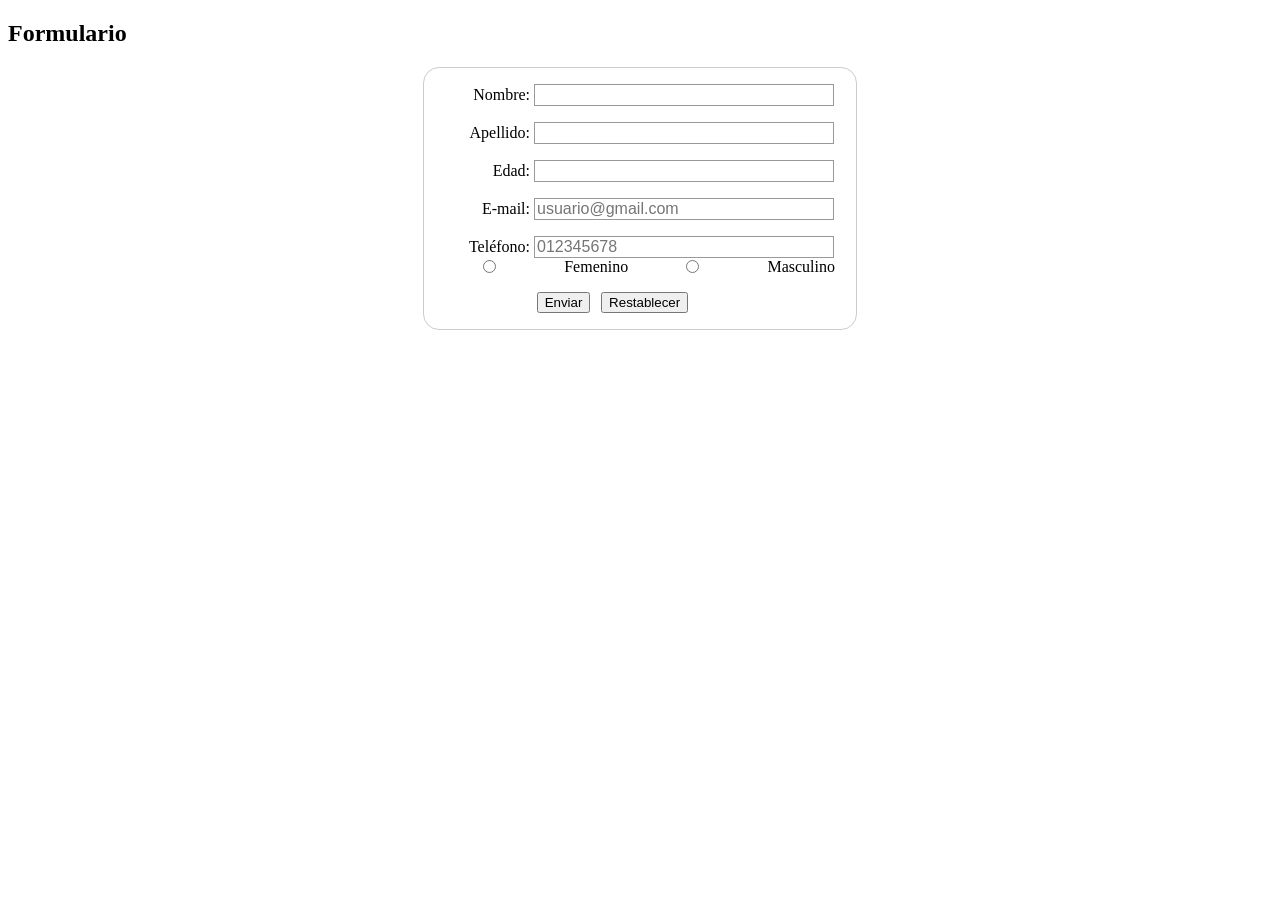
==== Formulario_muestra.html @ a178be2e "Agrego el formulario" ====
<!DOCTYPE html>
<html lang="en">
<head>
    <meta charset="UTF-8">
    <meta name="viewport" content="width=device-width, initial-scale=1.0">
    <title>Form</title>
    <link rel="stylesheet" href="styles.css">
</head>
<body>
    <h2>Formulario</h2>

    <form action="" method="post">
        <ul>
            <li>
                <label for="nombre">Nombre: </label>
                <input type="text" id="nombre" name="user_nombre">
            </li>
            <li>
                <label for="apellido">Apellido: </label>
                <input type="text" id="apellido" name="user_apellido">
            </li>
            <li>
                <label for="edad">Edad: </label>
                <input type="number" id="edad" name="user_edad">
            </li>
            <li>
                <label for="mail">E-mail: </label>
                <input placeholder="usuario@gmail.com" type="email" id="mail" name="user_email">
            </li>
            <li>
                <label for="telefono">Teléfono: </label>
                <input placeholder="012345678" type="tel" id="telef" name="user_tel" pattern="[0-9]{3}-[0-9]{3}-[0-9]{4}" maxlength="9">
            </li>
            <li class="myf">
                <input type="radio" name="sexo" id="f" />
                <label for="femenino">Femenino</label>
              
                <input type="radio" name="sexo" id="m" />
                <label for="masculino">Masculino</label>
            </li>
            <li class="button">
                <button type="submit">Enviar</button>
                <button type="reset">Restablecer</button>
            </li>
        </ul>
    </form>
</body>
</html>
---- styles.css ----
form {
    /* Centrar el formulario en la página */
    margin: 0 auto;
    width: 400px;
    /* Esquema del formulario */
    padding: 1em;
    border: 1px solid #ccc;
    border-radius: 1em;
  }
  
  .myf {
    margin: auto;
  }

  ul {
    list-style: none;
    padding: 0;
    margin: 0; 
  }

  form li + li {
    margin-top: 1em;
  }
  
  input:checked + label {
    font-weight: bold;
  }

  label {
    /* Tamaño y alineación uniforme */
    display: inline-block;
    width: 90px;
    text-align: right;
  }
  
  input,
  textarea {
    /* Para asegurarse de que todos los campos de texto tienen la misma configuración de letra
       Por defecto, las áreas de texto tienen un tipo de letra monoespaciada */
    font: 1em sans-serif;
  
    /* Tamaño uniforme del campo de texto */
    width: 300px;
    box-sizing: border-box;
  
    /* Hacer coincidir los bordes del campo del formulario */
    border: 1px solid #999;
  }
  
  input:focus,
  textarea:focus {
    /* Destacado adicional para elementos que tienen el cursor */
    border-color: #000;
  }
  
  textarea {
    /* Alinear los campos de texto multilínea con sus etiquetas */
    vertical-align: top;
  
    /* Proporcionar espacio para escribir texto */
    height: 5em;
  }
  
  .button {
    /* Alinear los botones con los campos de texto */
    padding-left: 90px; /* mismo tamaño que los elementos de la etiqueta */
  }
  
  button {
    /* Este margen adicional representa aproximadamente el mismo espacio que el espacio
       entre las etiquetas y sus campos de texto */
    margin-left: 0.5em;
  }
  
  .myf {
    display: flex;
    justify-content: space-between; /* Espacia los elementos uniformemente */
    align-items: center;
    gap: 10px; /* Espaciado entre los elementos */
}

.myf label {
    margin: 0 5px; /* Espaciado cercano al input */
}

.myf input[type="radio"] {
    margin: 0 10px 0 0; /* Espaciado entre el input y el siguiente elemento */
}
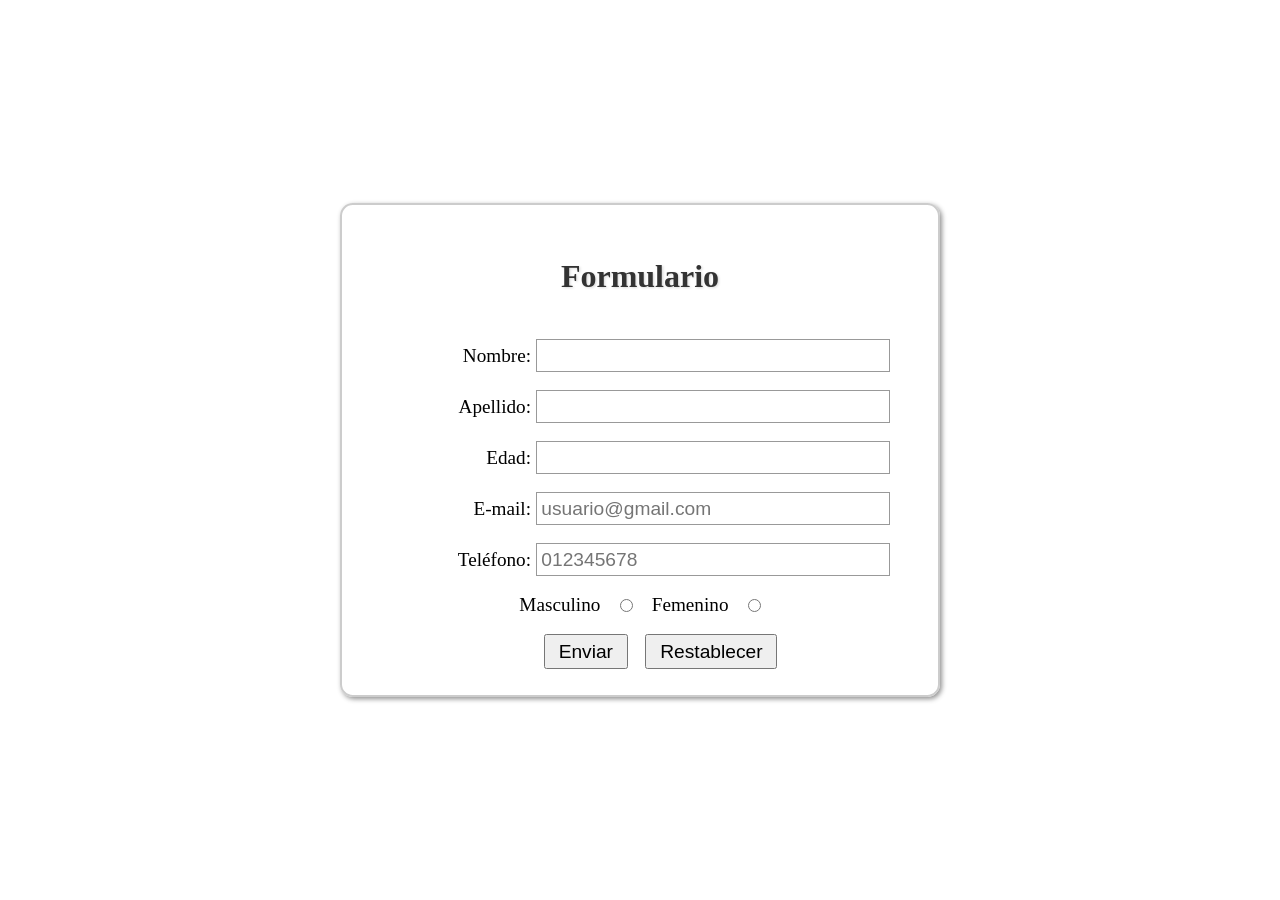
==== commit 2b542f1d: "Animaciones del formulario y adaptación a dispositivos" ====
--- a/Formulario_muestra.html
+++ b/Formulario_muestra.html
@@ -1,41 +1,45 @@
 <!DOCTYPE html>
 <html lang="en">
+
 <head>
-    <meta charset="UTF-8">
-    <meta name="viewport" content="width=device-width, initial-scale=1.0">
+    <meta charset="UTF-8" />
+    <meta name="viewport" content="width=device-width, initial-scale=1.0" />
     <title>Form</title>
-    <link rel="stylesheet" href="styles.css">
+    <link rel="stylesheet" href="styles.css" />
 </head>
+
 <body>
-    <h2>Formulario</h2>
-
     <form action="" method="post">
+        <h2>Formulario</h2>
         <ul>
             <li>
                 <label for="nombre">Nombre: </label>
-                <input type="text" id="nombre" name="user_nombre">
+                <input type="text" id="nombre" name="user_nombre" pattern="[A-Za-záéíóúÁÉÍÓÚñÑ]+"
+                    title="Solo se permiten letras, incluyendo tildes y ñ" required />
             </li>
             <li>
                 <label for="apellido">Apellido: </label>
-                <input type="text" id="apellido" name="user_apellido">
+                <input type="text" id="apellido" name="user_apellido" pattern="[A-Za-záéíóúÁÉÍÓÚñÑ]+"
+                    title="Solo se permiten letras, incluyendo tildes y ñ" required />
             </li>
             <li>
                 <label for="edad">Edad: </label>
-                <input type="number" id="edad" name="user_edad">
+                <input type="number" id="edad" name="user_edad" min="1" max="100" step="1" required />
             </li>
             <li>
                 <label for="mail">E-mail: </label>
-                <input placeholder="usuario@gmail.com" type="email" id="mail" name="user_email">
+                <input placeholder="usuario@gmail.com" type="email" id="mail" name="user_email" required />
             </li>
             <li>
                 <label for="telefono">Teléfono: </label>
-                <input placeholder="012345678" type="tel" id="telef" name="user_tel" pattern="[0-9]{3}-[0-9]{3}-[0-9]{4}" maxlength="9">
+                <input placeholder="012345678" type="tel" id="telef" name="user_tel" pattern="[0-9]+" maxlength="9"
+                    required />
             </li>
             <li class="myf">
-                <input type="radio" name="sexo" id="f" />
+                <input type="radio" name="sexo" id="f" required />
                 <label for="femenino">Femenino</label>
-              
-                <input type="radio" name="sexo" id="m" />
+
+                <input type="radio" name="sexo" id="m" required />
                 <label for="masculino">Masculino</label>
             </li>
             <li class="button">
@@ -45,4 +49,5 @@
         </ul>
     </form>
 </body>
+
 </html>
--- a/styles.css
+++ b/styles.css
@@ -1,88 +1,115 @@
+body {
+  margin: 0;
+  padding: 0;
+  height: 100vh;
+  display: flex;
+  justify-content: center;
+  align-items: center;
+}
+
 form {
-    /* Centrar el formulario en la página */
-    margin: 0 auto;
-    width: 400px;
-    /* Esquema del formulario */
-    padding: 1em;
-    border: 1px solid #ccc;
-    border-radius: 1em;
+  width: 80%;
+  max-width: 600px;
+  min-width: 300px;
+  box-shadow: #00000070 0.15vw 0.15vw 0.4vw;
+  margin: 5vh auto;
+  padding: 2vw;
+  border: 0.2vw solid #ccc;
+  border-radius: 1vw;
+  display: flex;
+  flex-direction: column;
+  gap: 2vh;
+  font-size: clamp(0.9rem, 1.2vw, 1.5rem);
+  box-sizing: border-box;
+  transition: width 0.1s ease, font-size 0.1s ease;
+}
+
+@media (min-width: 1000px) {
+  form {
+    width: 60vw;
+    max-width: 600px;
+    font-size: clamp(1.2rem, 1.5vw, 1.8rem);
   }
-  
-  .myf {
-    margin: auto;
-  }
+}
 
-  ul {
-    list-style: none;
-    padding: 0;
-    margin: 0; 
-  }
+form h2 {
+  text-shadow: #00000025 0.1vw 0.1vw 0.2vw;
+  text-align: center;
+  width: 100%;
+  color: #333;
+}
 
-  form li + li {
-    margin-top: 1em;
-  }
-  
-  input:checked + label {
-    font-weight: bold;
-  }
+body h2 {
+  font-size: 2rem
+}
 
-  label {
-    /* Tamaño y alineación uniforme */
-    display: inline-block;
-    width: 90px;
-    text-align: right;
-  }
-  
-  input,
-  textarea {
-    /* Para asegurarse de que todos los campos de texto tienen la misma configuración de letra
-       Por defecto, las áreas de texto tienen un tipo de letra monoespaciada */
-    font: 1em sans-serif;
-  
-    /* Tamaño uniforme del campo de texto */
-    width: 300px;
-    box-sizing: border-box;
-  
-    /* Hacer coincidir los bordes del campo del formulario */
-    border: 1px solid #999;
-  }
-  
-  input:focus,
-  textarea:focus {
-    /* Destacado adicional para elementos que tienen el cursor */
-    border-color: #000;
-  }
-  
-  textarea {
-    /* Alinear los campos de texto multilínea con sus etiquetas */
-    vertical-align: top;
-  
-    /* Proporcionar espacio para escribir texto */
-    height: 5em;
-  }
-  
-  .button {
-    /* Alinear los botones con los campos de texto */
-    padding-left: 90px; /* mismo tamaño que los elementos de la etiqueta */
-  }
-  
-  button {
-    /* Este margen adicional representa aproximadamente el mismo espacio que el espacio
-       entre las etiquetas y sus campos de texto */
-    margin-left: 0.5em;
-  }
-  
-  .myf {
-    display: flex;
-    justify-content: space-between; /* Espacia los elementos uniformemente */
-    align-items: center;
-    gap: 10px; /* Espaciado entre los elementos */
+ul {
+  list-style: none;
+  padding: 0;
+  margin: 0;
+}
+
+form li+li {
+  margin-top: 2vh;
+}
+
+input:checked+label {
+  font-weight: bold;
+}
+
+label {
+  display: inline-block;
+  width: 30%;
+  text-align: right;
+  font-size: inherit;
+}
+
+input,
+textarea {
+  font-size: inherit;
+  width: 65%;
+  box-sizing: border-box;
+  border: 0.1vw solid #999;
+  padding: 0.5vh;
+}
+
+input:focus,
+textarea:focus {
+  border-color: #000;
+}
+
+textarea {
+  vertical-align: top;
+  height: 10vh;
+  resize: vertical;
+}
+
+.button {
+  padding-left: 30%;
+}
+
+button {
+  margin-left: 1vw;
+  font-size: inherit;
+  padding: 0.5vh 1vw;
+}
+
+.myf {
+  display: flex;
+  flex-direction: row-reverse;
+  justify-content: center;
+  align-items: center;
+  gap: 1.5vw;
 }
 
 .myf label {
-    margin: 0 5px; /* Espaciado cercano al input */
+  width: auto;
+  margin: 0;
+  font-size: inherit;
 }
 
 .myf input[type="radio"] {
-    margin: 0 10px 0 0; /* Espaciado entre el input y el siguiente elemento */
+  width: auto;
+  height: auto;
+  margin: 0;
 }
